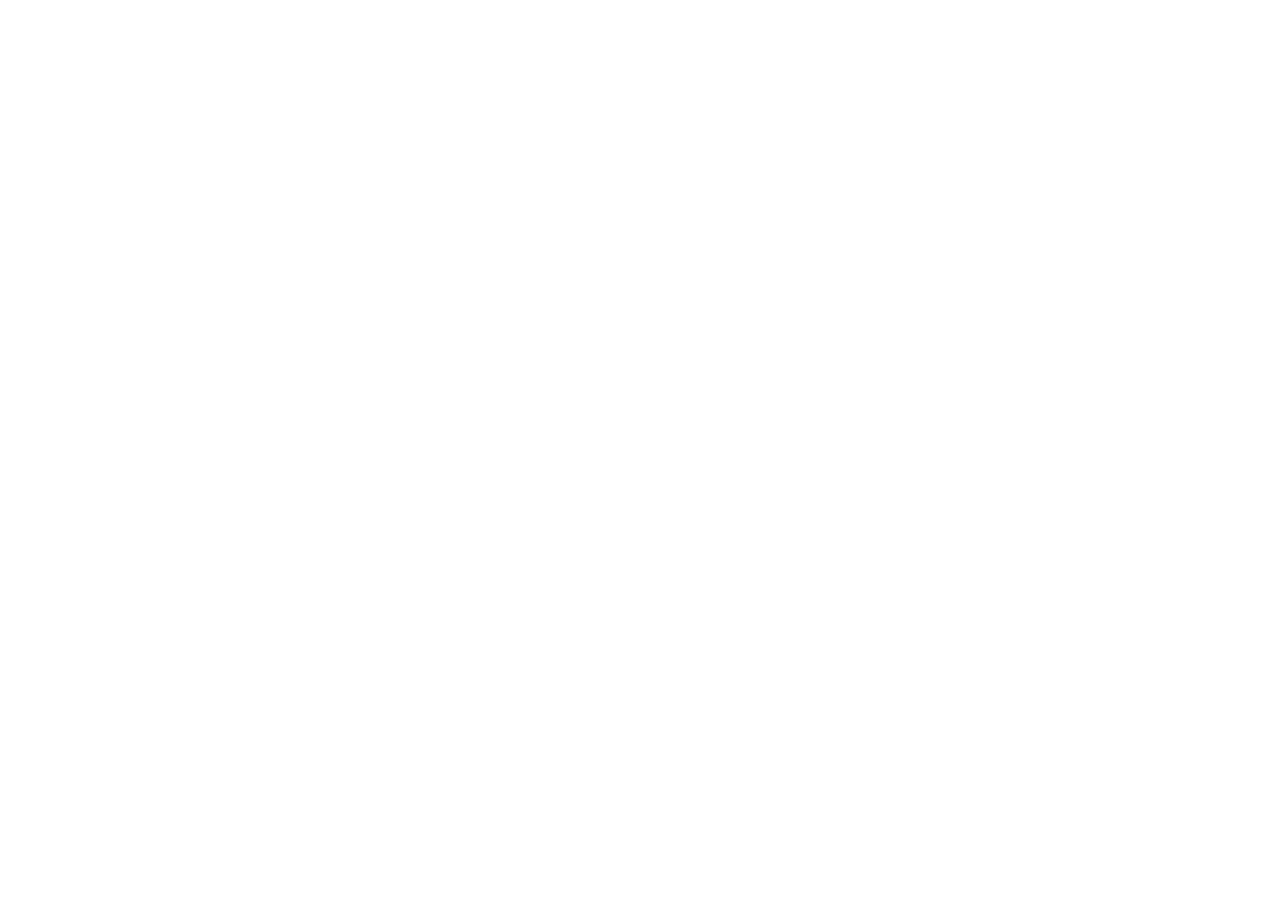
==== index.html @ 0fb294a8 "add boiler plate in  html file" ====
<!DOCTYPE html>
<html lang="en">
<head>
    <meta charset="UTF-8">
    <meta name="viewport" content="width=device-width, initial-scale=1.0">
    <title>Document</title>
</head>
<body>
   
</body>
</html>
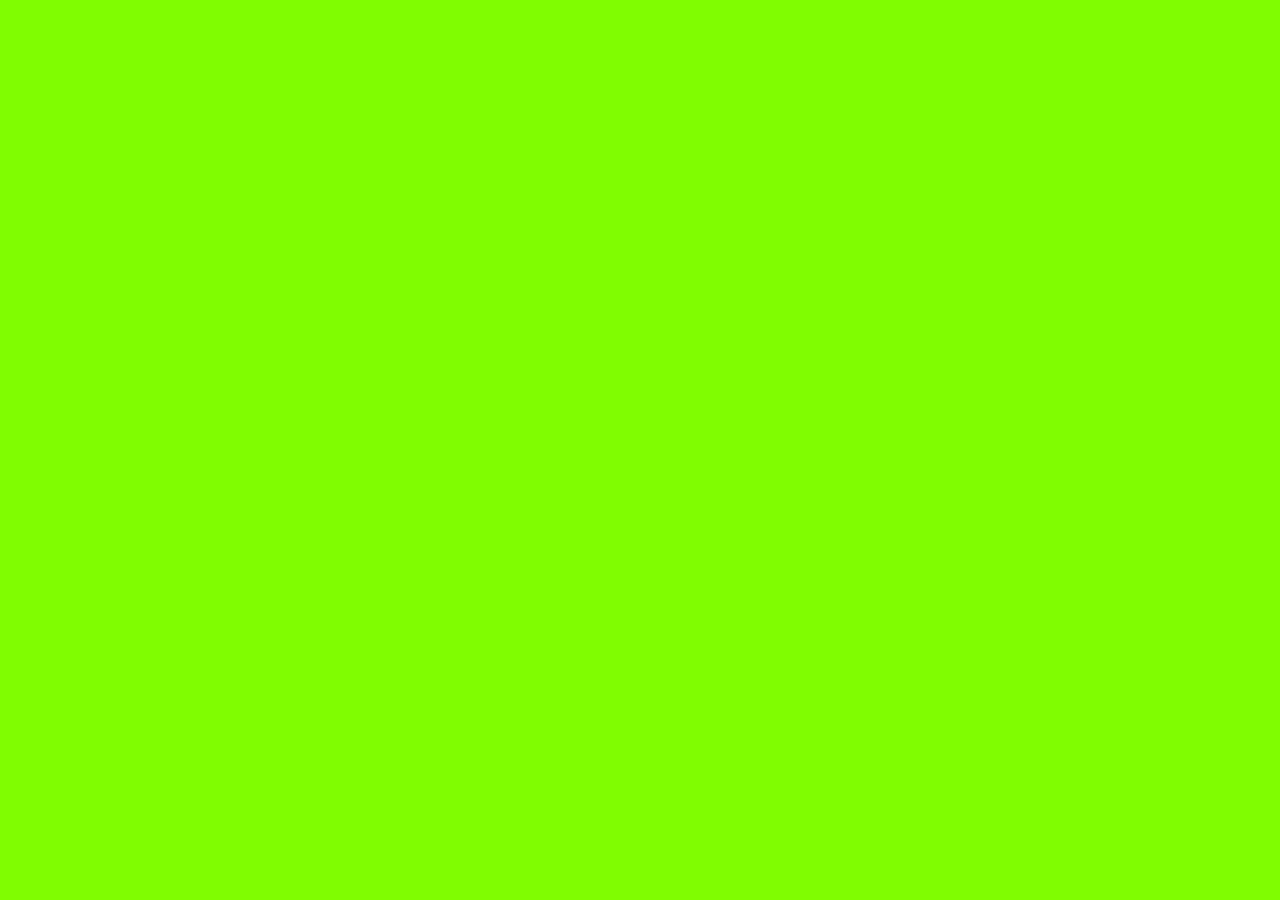
==== commit 8fb17e72: "link css file in html and write css" ====
--- a/index.html
+++ b/index.html
@@ -4,6 +4,7 @@
     <meta charset="UTF-8">
     <meta name="viewport" content="width=device-width, initial-scale=1.0">
     <title>Document</title>
+    <link rel="stylesheet" href="./style.css">
 </head>
 <body>
    
--- a/style.css
+++ b/style.css
@@ -0,0 +1,6 @@
+*{margin:0;padding: 0;}
+body
+{
+box-sizing: border-box;
+background-color: chartreuse;
+}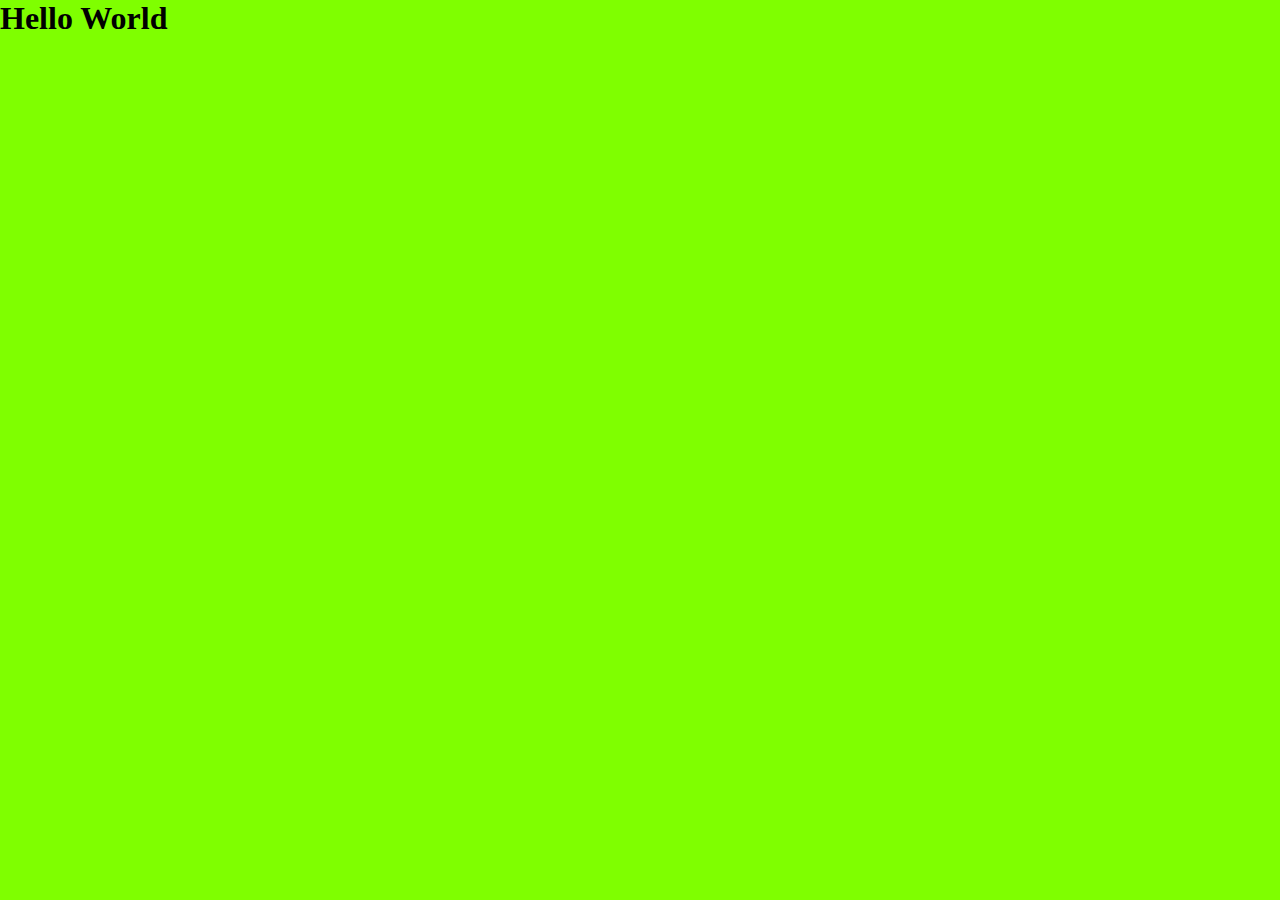
==== commit a7d44769: "add heading in index file" ====
--- a/index.html
+++ b/index.html
@@ -7,6 +7,6 @@
     <link rel="stylesheet" href="./style.css">
 </head>
 <body>
-   
+ <h1>Hello World</h1>  
 </body>
 </html>